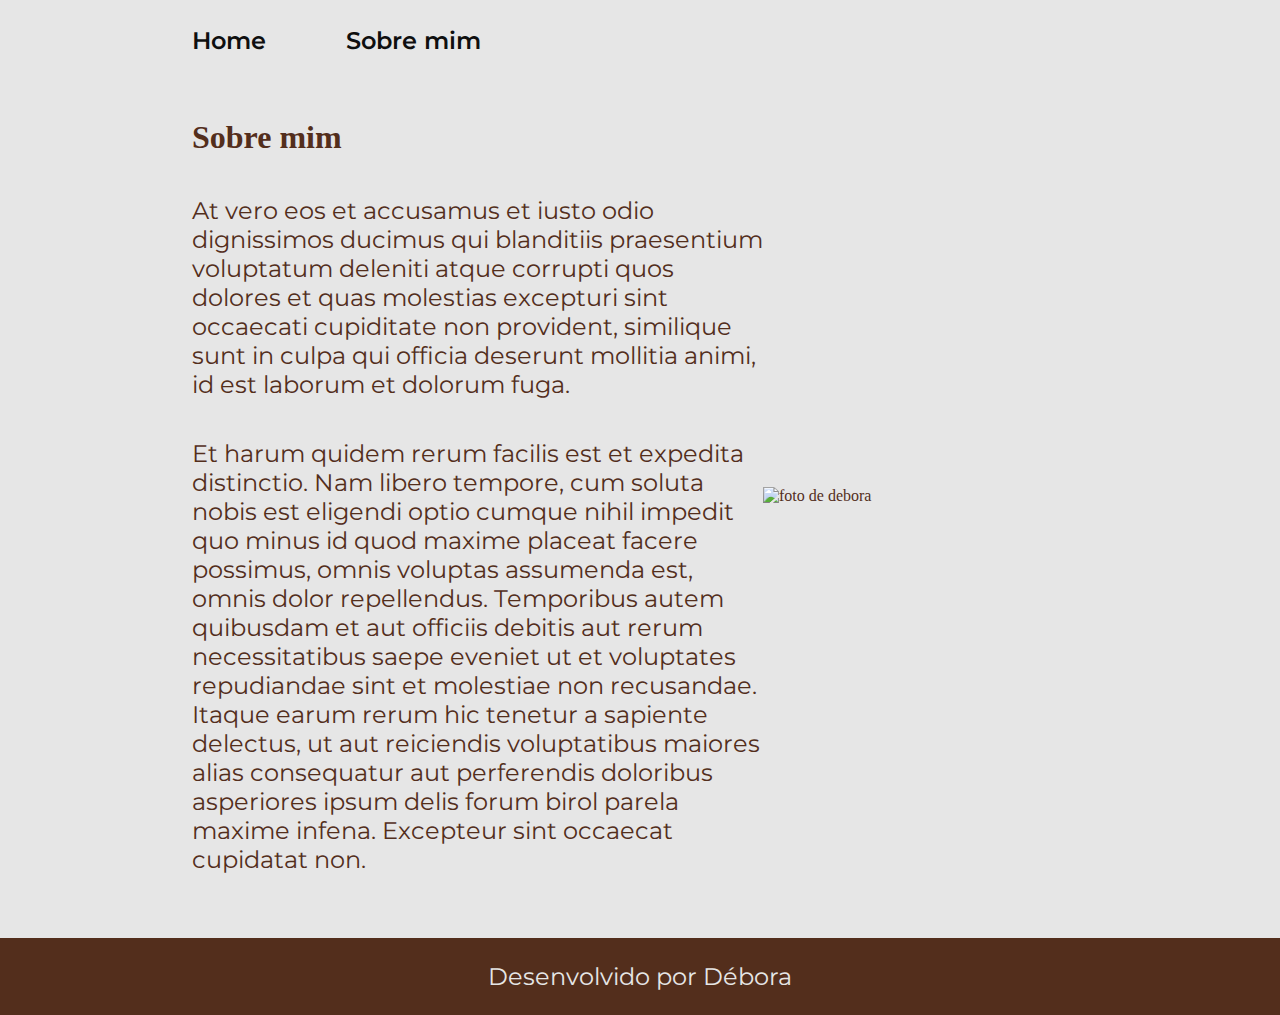
==== about.html @ 93c2f8f3 "aprimora portifolio" ====
<!DOCTYPE html>
<html lang="pt-br">

<head>
    <meta charset="UTF-8">
    <meta name="viewport" content="width=device-width, initial-scale=1.0">
    <title>Sobre mim</title>
    <link rel="stylesheet" href="./styles/style.css">
</head>

<body>
    <header class="cabecalho">
        <nav class="cabecalho__menu">
            <a class="cabecalho__menu__link" href="index.html">Home</a>
            <a class="cabecalho__menu__link" href="about.html">Sobre mim</a>
        </nav>
    </header>
    <main class="apresentacao">
        <section class="apresentacao__conteudo">
            <h1>Sobre mim</h1>
            <p class="apresentacao__conteudo__texto">At vero eos et accusamus et iusto odio dignissimos ducimus qui
                blanditiis praesentium voluptatum deleniti
                atque corrupti quos dolores et quas molestias excepturi sint occaecati cupiditate non provident,
                similique sunt in culpa qui officia deserunt mollitia animi, id est laborum et dolorum fuga.</p>
            <p class="apresentacao__conteudo__texto">Et harum quidem rerum facilis est et expedita distinctio. Nam
                libero tempore, cum soluta nobis est
                eligendi optio cumque nihil impedit quo minus id quod maxime placeat facere possimus, omnis voluptas
                assumenda est, omnis dolor repellendus. Temporibus autem quibusdam et aut officiis debitis aut rerum
                necessitatibus saepe eveniet ut et voluptates repudiandae sint et molestiae non recusandae. Itaque earum
                rerum hic tenetur a sapiente delectus, ut aut reiciendis voluptatibus maiores alias consequatur aut
                perferendis doloribus asperiores ipsum delis forum birol parela maxime infena. Excepteur sint occaecat
                cupidatat non.</p>
        </section>
        <img src="./assets/debora.png" alt="foto de debora">
    </main>
    <footer class="rodape">
        <p> Desenvolvido por Débora </p>
    </footer>
</body>

</html>
---- styles/style.css ----
@import url('https://fonts.googleapis.com/css2?family=Krona+One&family=Montserrat:wght@400;600&display=swap');

:root {
    --cor-primaria: #E6E6E6;
    --cor-secundaria: #0f0f0f;
    --cor-terciaria: #532E1C;
    --cor-rover: #C5A880;

    --fonte-primaria: 'Krona One', sans-serif;
    --fonte-secundaria: 'Montserrat', sans-serif;
}

* {
    margin: 0;
    padding: 0;
}

body {
    box-sizing: border-box;
    background-color: var(--cor-primaria);
    color: var(--cor-terciaria)
}

.cabecalho {
    padding: 2% 0% 0% 15%;
}

.cabecalho__menu {
    display: flex;
    gap: 80px;
}

.cabecalho__menu__link {
    font-family: var(--fonte-secundaria);
    font-size: 24px;
    font-weight: 600;
    color: var(--cor-secundaria);
    text-decoration: none;
}

.apresentacao {
    padding: 5% 15%;
    display: flex;
    align-items: center;
    justify-content: space-between;
}

.apresentacao__conteudo {
    width: 615px;
    display: flex;
    flex-direction: column;
    gap: 40px;
}

.apresentacao__conteudo__titulo {
    font-size: 36px;
    font-family: var(--fonte-primaria);
}

.titulo-destaque {
    color: var(--cor-secundaria);
}

.apresentacao__conteudo__texto {
    font-size: 24px;
    font-family: var(--fonte-secundaria);
}

.apresentacao__links {
    display: flex;
    flex-direction: column;
    justify-content: space-between;
    align-items: center;
    gap: 32px;
}

.apresentacao__links__subtitulo {
    font-family: var(--fonte-primaria);
    font-weight: 400;
    font-size: 24px;
}

.apresentacao__links__imagem {
    width: 28px;
}

.apresentacao__links__link {
    border: 2px solid var(--cor-secundaria);
    display: flex;
    justify-content: center;
    gap: 16px;
    width: 378px;
    text-align: center;
    border-radius: 8px;
    font-size: 24px;
    padding: 21.5px 0px;
    text-decoration: none;
    color: var(--cor-secundaria);
    font-family: var(--fonte-secundaria);
}

img {
    width: 350px;
}

.apresentacao__links__link:hover {
    background-color: var(--cor-rover);
}

.rodape {
    padding: 24px;
    color: var(--cor-primaria);
    background-color: var(--cor-terciaria);
    text-align: center;
    font-family: var(--fonte-secundaria);
    font-size: 24px;
    font-weight: 400;

}
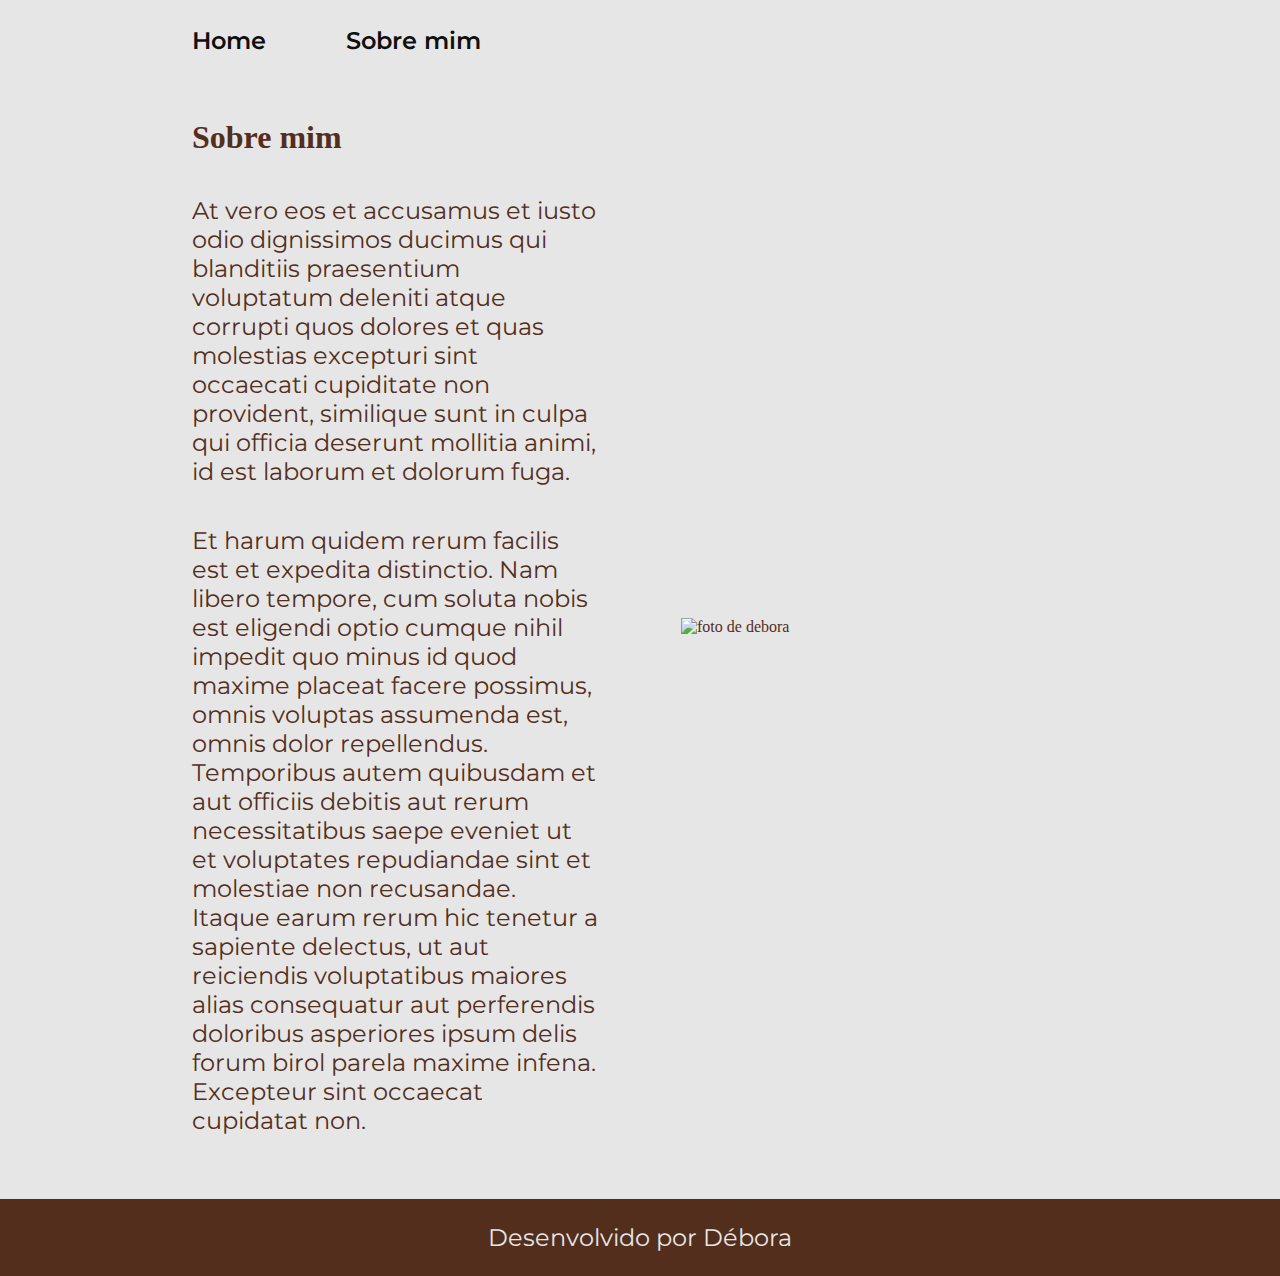
==== commit 35b1ed73: "ajusta projeto usando o media queries" ====
--- a/about.html
+++ b/about.html
@@ -31,7 +31,7 @@
                 perferendis doloribus asperiores ipsum delis forum birol parela maxime infena. Excepteur sint occaecat
                 cupidatat non.</p>
         </section>
-        <img src="./assets/debora.png" alt="foto de debora">
+        <img class="apresentacao__imagem" src="./assets/debora.png" alt="foto de debora">
     </main>
     <footer class="rodape">
         <p> Desenvolvido por Débora </p>
--- a/styles/style.css
+++ b/styles/style.css
@@ -43,17 +43,18 @@
     display: flex;
     align-items: center;
     justify-content: space-between;
+    gap: 82px;
 }
 
 .apresentacao__conteudo {
-    width: 615px;
+    width: 50%;
     display: flex;
     flex-direction: column;
     gap: 40px;
 }
 
 .apresentacao__conteudo__titulo {
-    font-size: 36px;
+    font-size: 2.25rem;
     font-family: var(--fonte-primaria);
 }
 
@@ -62,7 +63,7 @@
 }
 
 .apresentacao__conteudo__texto {
-    font-size: 24px;
+    font-size: 1.5rem;
     font-family: var(--fonte-secundaria);
 }
 
@@ -77,30 +78,30 @@
 .apresentacao__links__subtitulo {
     font-family: var(--fonte-primaria);
     font-weight: 400;
-    font-size: 24px;
+    font-size: 1.5rem;
 }
 
 .apresentacao__links__imagem {
     width: 28px;
 }
 
-.apresentacao__links__link {
+.apresentacao__links__navegacao {
     border: 2px solid var(--cor-secundaria);
     display: flex;
     justify-content: center;
     gap: 16px;
-    width: 378px;
+    width: 50%;
     text-align: center;
     border-radius: 8px;
-    font-size: 24px;
+    font-size: 1.5rem;
     padding: 21.5px 0px;
     text-decoration: none;
     color: var(--cor-secundaria);
     font-family: var(--fonte-secundaria);
 }
 
-img {
-    width: 350px;
+.apresentacao__imagem {
+    width: 50%;
 }
 
 .apresentacao__links__link:hover {
@@ -113,7 +114,13 @@
     background-color: var(--cor-terciaria);
     text-align: center;
     font-family: var(--fonte-secundaria);
-    font-size: 24px;
+    font-size: 1.5rem;
     font-weight: 400;
 
+}
+
+@media(max-width:1200px) {
+    .apresentacao {
+        flex-direction: column-reverse;
+    }
 }